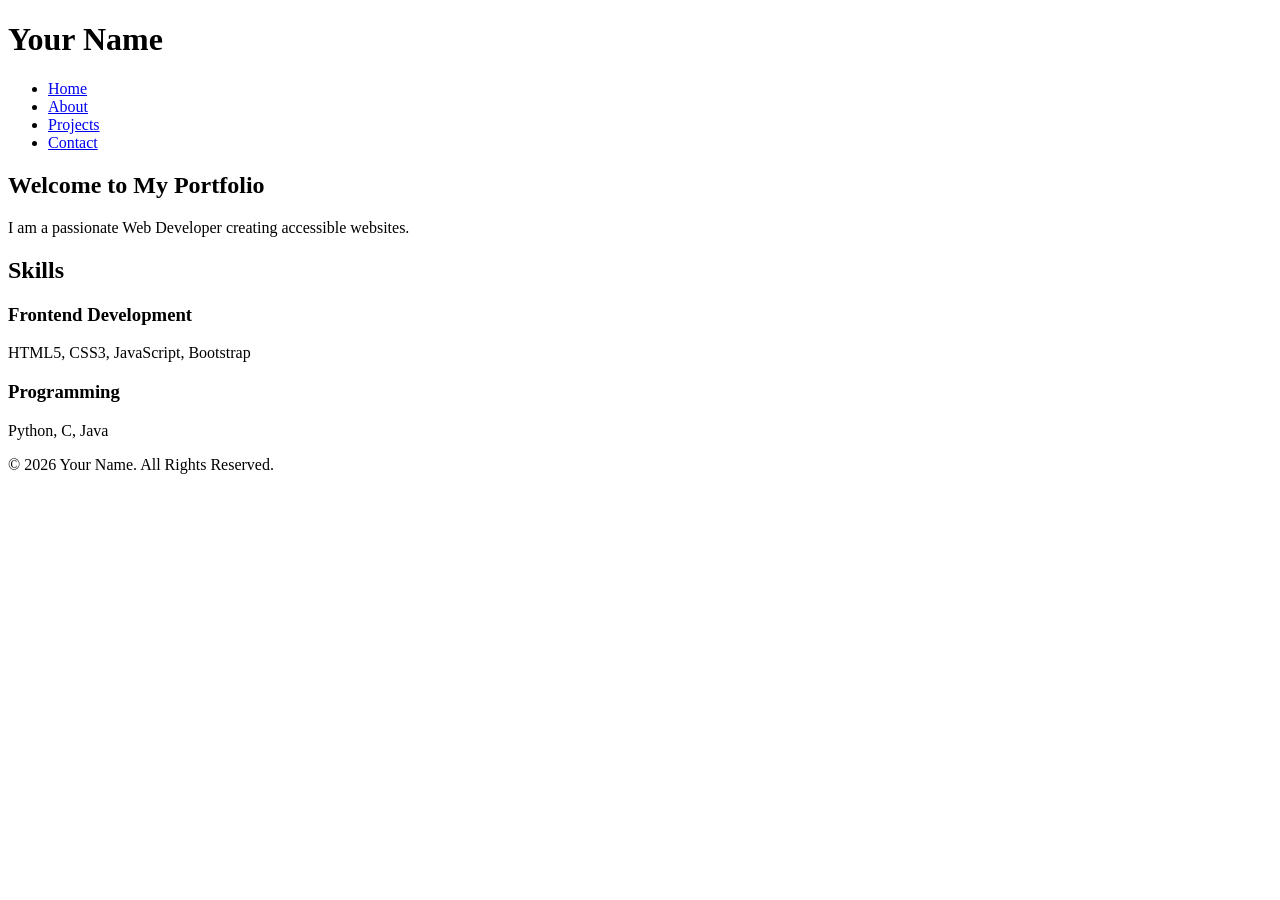
==== index.html @ 40da5cfa "Create index.html" ====
<!DOCTYPE html>
<html lang="en">
<head>
    <meta charset="UTF-8">
    <meta name="description" content="Personal Portfolio Website of Your Name">
    <meta name="keywords" content="Portfolio, Web Developer, HTML5, CSS3">
    <meta name="author" content="Your Name">
    <meta name="viewport" content="width=device-width, initial-scale=1.0">

    <title>Your Name | Portfolio</title>
    <link rel="stylesheet" href="css/style.css">
</head>
<body>
<header role="banner">
    <h1>Your Name</h1>

    <nav aria-label="Main Navigation">
        <ul>
            <li><a href="index.html">Home</a></li>
            <li><a href="about.html">About</a></li>
            <li><a href="projects.html">Projects</a></li>
            <li><a href="contact.html">Contact</a></li>
        </ul>
    </nav>
</header>

<main>

<section aria-labelledby="hero-title">
    <h2 id="hero-title">Welcome to My Portfolio</h2>
    <p>I am a passionate Web Developer creating accessible websites.</p>
</section>

<section aria-labelledby="skills-title">
    <h2 id="skills-title">Skills</h2>

    <article>
        <h3>Frontend Development</h3>
        <p>HTML5, CSS3, JavaScript, Bootstrap</p>
    </article>

    <article>
        <h3>Programming</h3>
        <p>Python, C, Java</p>
    </article>
</section>

</main>

<footer>
    <p>&copy; 2026 Your Name. All Rights Reserved.</p>
</footer>

</body>
</html>
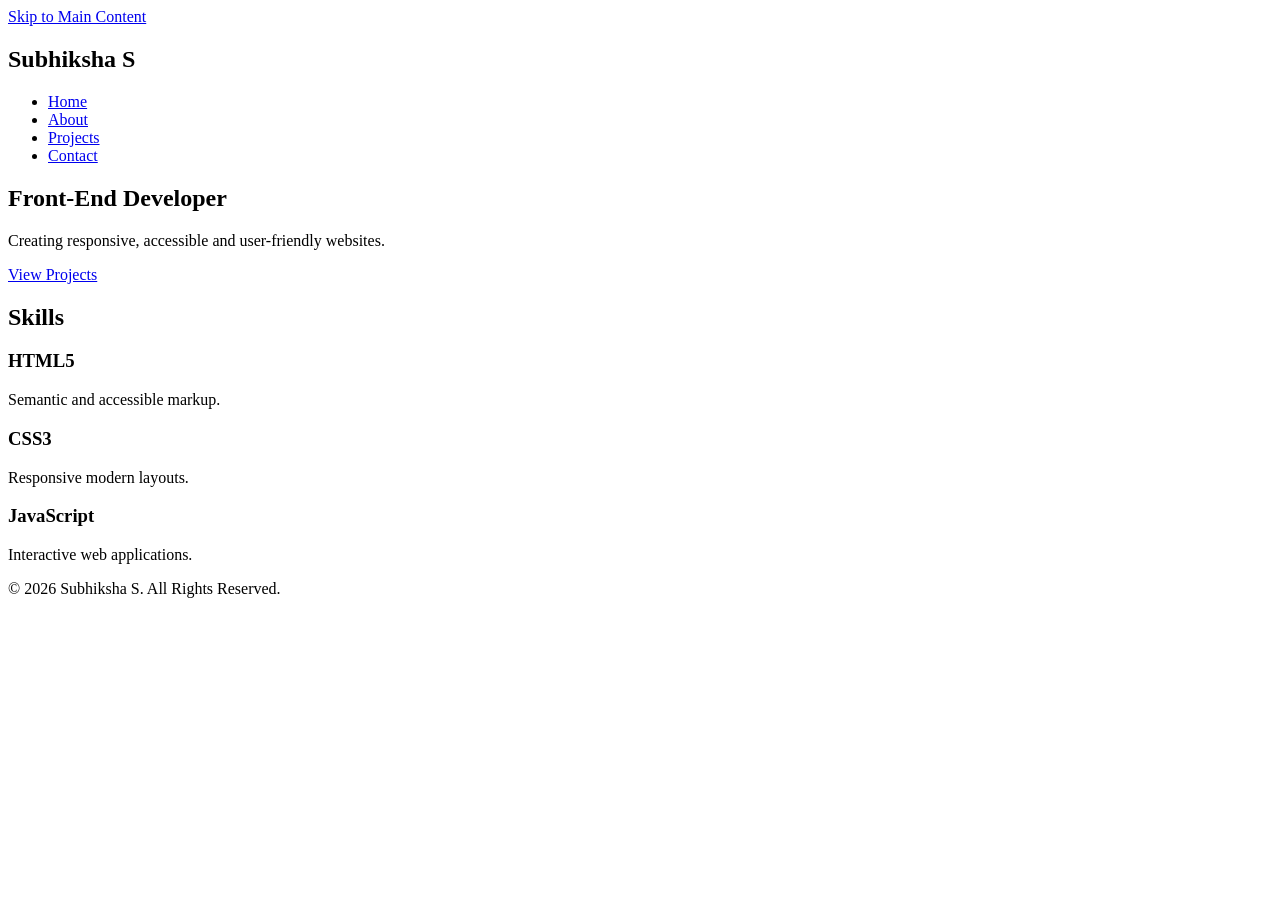
==== commit 8943c646: "Update index.html" ====
--- a/index.html
+++ b/index.html
@@ -1,55 +1,90 @@
 <!DOCTYPE html>
 <html lang="en">
 <head>
-    <meta charset="UTF-8">
-    <meta name="description" content="Personal Portfolio Website of Your Name">
-    <meta name="keywords" content="Portfolio, Web Developer, HTML5, CSS3">
-    <meta name="author" content="Your Name">
-    <meta name="viewport" content="width=device-width, initial-scale=1.0">
+<meta charset="UTF-8">
+<meta name="viewport" content="width=device-width, initial-scale=1.0">
 
-    <title>Your Name | Portfolio</title>
-    <link rel="stylesheet" href="css/style.css">
+<title>Subhiksha S | Front-End Developer Portfolio</title>
+
+<meta name="description"
+content="Professional portfolio of Subhiksha S showcasing web development projects, skills and achievements.">
+
+<meta name="keywords"
+content="portfolio, web developer, frontend developer, HTML, CSS, JavaScript">
+
+<meta name="author" content="Subhiksha S">
+
+<link rel="stylesheet" href="css/style.css">
 </head>
+
 <body>
+
+<a href="#main-content" class="skip-link">
+Skip to Main Content
+</a>
+
 <header role="banner">
-    <h1>Your Name</h1>
+<nav aria-label="Main Navigation">
 
-    <nav aria-label="Main Navigation">
-        <ul>
-            <li><a href="index.html">Home</a></li>
-            <li><a href="about.html">About</a></li>
-            <li><a href="projects.html">Projects</a></li>
-            <li><a href="contact.html">Contact</a></li>
-        </ul>
-    </nav>
+<h1>Subhiksha S</h1>
+
+<ul>
+<li><a href="index.html" aria-current="page">Home</a></li>
+<li><a href="about.html">About</a></li>
+<li><a href="projects.html">Projects</a></li>
+<li><a href="contact.html">Contact</a></li>
+</ul>
+
+</nav>
 </header>
 
-<main>
+<main id="main-content">
 
-<section aria-labelledby="hero-title">
-    <h2 id="hero-title">Welcome to My Portfolio</h2>
-    <p>I am a passionate Web Developer creating accessible websites.</p>
+<section class="hero">
+<h2>Front-End Developer</h2>
+
+<p>
+Creating responsive, accessible and user-friendly websites.
+</p>
+
+<a href="projects.html" class="btn">
+View Projects
+</a>
+
 </section>
 
-<section aria-labelledby="skills-title">
-    <h2 id="skills-title">Skills</h2>
+<section aria-labelledby="skills-heading">
 
-    <article>
-        <h3>Frontend Development</h3>
-        <p>HTML5, CSS3, JavaScript, Bootstrap</p>
-    </article>
+<h2 id="skills-heading">Skills</h2>
 
-    <article>
-        <h3>Programming</h3>
-        <p>Python, C, Java</p>
-    </article>
+<div class="grid">
+
+<article>
+<h3>HTML5</h3>
+<p>Semantic and accessible markup.</p>
+</article>
+
+<article>
+<h3>CSS3</h3>
+<p>Responsive modern layouts.</p>
+</article>
+
+<article>
+<h3>JavaScript</h3>
+<p>Interactive web applications.</p>
+</article>
+
+</div>
+
 </section>
 
 </main>
 
 <footer>
-    <p>&copy; 2026 Your Name. All Rights Reserved.</p>
+<p>&copy; 2026 Subhiksha S. All Rights Reserved.</p>
 </footer>
+
+<script src="js/main.js"></script>
 
 </body>
 </html>
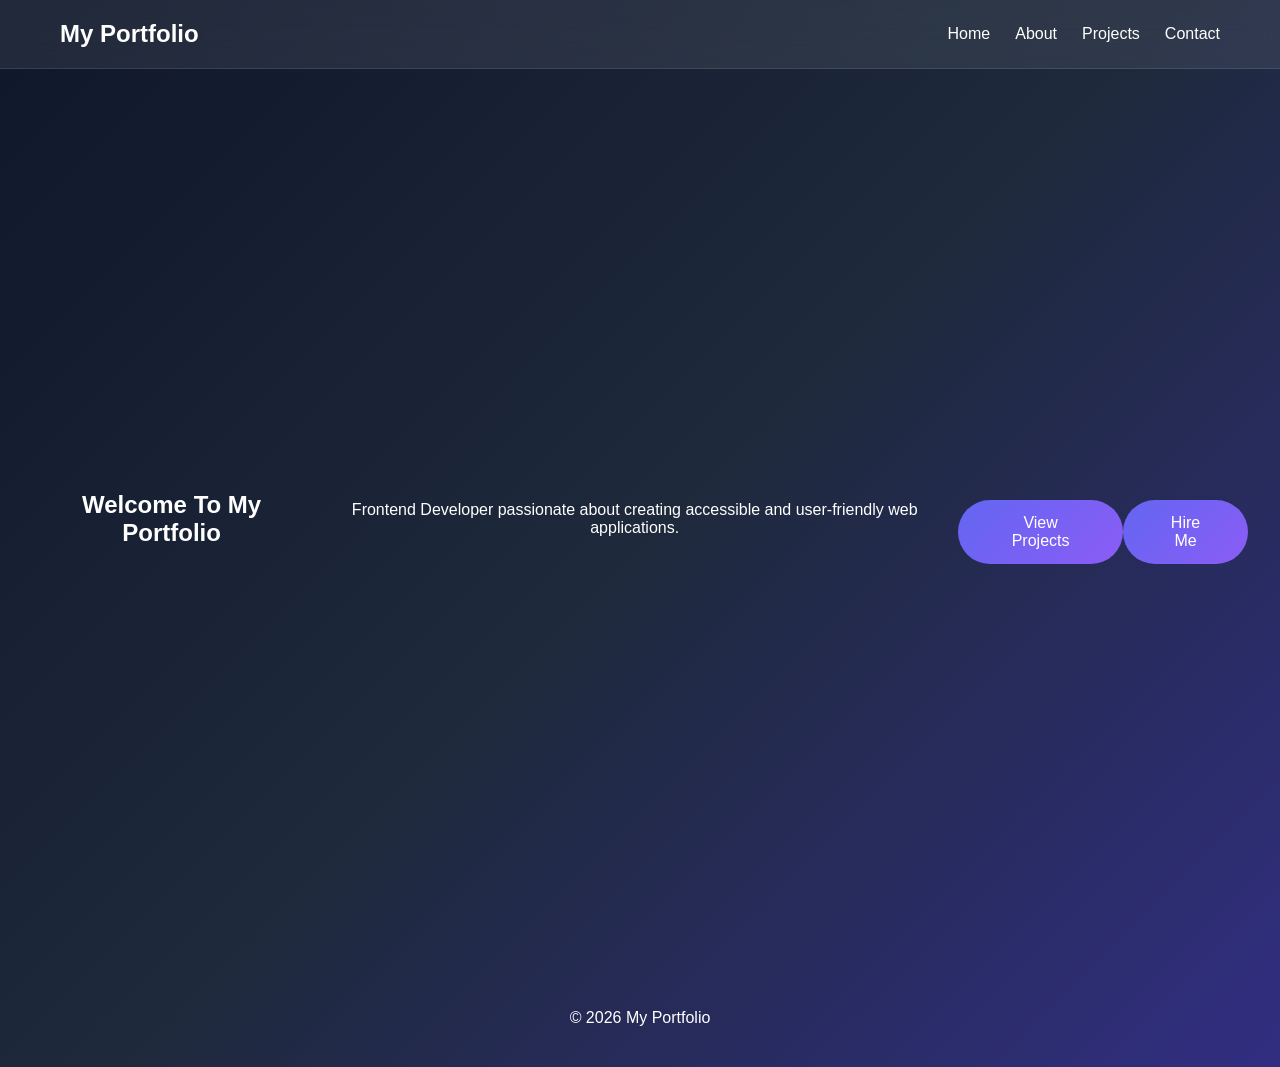
==== commit 363ec2d7: "Update index.html" ====
--- a/index.html
+++ b/index.html
@@ -3,33 +3,19 @@
 <head>
 <meta charset="UTF-8">
 <meta name="viewport" content="width=device-width, initial-scale=1.0">
-
-<title>Subhiksha S | Front-End Developer Portfolio</title>
-
-<meta name="description"
-content="Professional portfolio of Subhiksha S showcasing web development projects, skills and achievements.">
-
-<meta name="keywords"
-content="portfolio, web developer, frontend developer, HTML, CSS, JavaScript">
-
-<meta name="author" content="Subhiksha S">
-
-<link rel="stylesheet" href="css/style.css">
+<meta name="description" content="Accessible Personal Portfolio">
+<title>Portfolio - Home</title>
+<link rel="stylesheet" href="style.css">
 </head>
 
 <body>
 
-<a href="#main-content" class="skip-link">
-Skip to Main Content
-</a>
-
-<header role="banner">
+<header>
 <nav aria-label="Main Navigation">
-
-<h1>Subhiksha S</h1>
+<h1>My Portfolio</h1>
 
 <ul>
-<li><a href="index.html" aria-current="page">Home</a></li>
+<li><a href="index.html">Home</a></li>
 <li><a href="about.html">About</a></li>
 <li><a href="projects.html">Projects</a></li>
 <li><a href="contact.html">Contact</a></li>
@@ -38,53 +24,27 @@
 </nav>
 </header>
 
-<main id="main-content">
+<main>
 
 <section class="hero">
-<h2>Front-End Developer</h2>
+
+<h2>Welcome To My Portfolio</h2>
 
 <p>
-Creating responsive, accessible and user-friendly websites.
+Frontend Developer passionate about creating
+accessible and user-friendly web applications.
 </p>
 
-<a href="projects.html" class="btn">
-View Projects
-</a>
-
-</section>
-
-<section aria-labelledby="skills-heading">
-
-<h2 id="skills-heading">Skills</h2>
-
-<div class="grid">
-
-<article>
-<h3>HTML5</h3>
-<p>Semantic and accessible markup.</p>
-</article>
-
-<article>
-<h3>CSS3</h3>
-<p>Responsive modern layouts.</p>
-</article>
-
-<article>
-<h3>JavaScript</h3>
-<p>Interactive web applications.</p>
-</article>
-
-</div>
+<a href="projects.html" class="btn">View Projects</a>
+<a href="contact.html" class="btn">Hire Me</a>
 
 </section>
 
 </main>
 
 <footer>
-<p>&copy; 2026 Subhiksha S. All Rights Reserved.</p>
+<p>&copy; 2026 My Portfolio</p>
 </footer>
-
-<script src="js/main.js"></script>
 
 </body>
 </html>
--- a/style.css
+++ b/style.css
@@ -0,0 +1,142 @@
+:root{
+    --primary:#6366f1;
+    --secondary:#8b5cf6;
+    --dark:#0f172a;
+    --light:#f8fafc;
+}
+
+*{
+    margin:0;
+    padding:0;
+    box-sizing:border-box;
+    scroll-behavior:smooth;
+}
+
+body{
+    font-family:'Segoe UI',sans-serif;
+    color:white;
+    background:
+    linear-gradient(
+        135deg,
+        #0f172a,
+        #1e293b,
+        #312e81
+    );
+    min-height:100vh;
+}
+
+header{
+    position:sticky;
+    top:0;
+    backdrop-filter:blur(15px);
+    background:rgba(255,255,255,0.08);
+    border-bottom:1px solid rgba(255,255,255,.1);
+    z-index:1000;
+}
+
+nav{
+    max-width:1200px;
+    margin:auto;
+    display:flex;
+    justify-content:space-between;
+    align-items:center;
+    padding:20px;
+}
+
+nav ul{
+    display:flex;
+    gap:25px;
+    list-style:none;
+}
+
+nav a{
+    color:white;
+    text-decoration:none;
+    transition:.3s;
+}
+
+nav a:hover{
+    color:#818cf8;
+}
+
+.hero{
+    min-height:100vh;
+    display:flex;
+    align-items:center;
+    justify-content:center;
+    text-align:center;
+    padding:2rem;
+}
+
+.hero-content h1{
+    font-size:4rem;
+    margin-bottom:1rem;
+}
+
+.hero-content p{
+    font-size:1.3rem;
+    max-width:700px;
+    margin:auto;
+}
+
+.btn{
+    display:inline-block;
+    margin-top:25px;
+    padding:14px 35px;
+    background:linear-gradient(
+    135deg,
+    #6366f1,
+    #8b5cf6);
+    border-radius:50px;
+    color:white;
+    text-decoration:none;
+    transition:.4s;
+}
+
+.btn:hover{
+    transform:translateY(-5px);
+}
+
+.glass-card{
+    background:
+    rgba(255,255,255,0.08);
+
+    backdrop-filter:blur(12px);
+
+    border:
+    1px solid rgba(255,255,255,.15);
+
+    border-radius:20px;
+
+    padding:30px;
+}
+
+.skills-grid{
+    display:grid;
+    grid-template-columns:
+    repeat(auto-fit,minmax(250px,1fr));
+
+    gap:25px;
+}
+
+.skill{
+    transition:.4s;
+}
+
+.skill:hover{
+    transform:translateY(-10px);
+}
+
+.project-card{
+    overflow:hidden;
+}
+
+.project-card img{
+    width:100%;
+    border-radius:15px;
+}
+
+footer{
+    text-align:center;
+    padding:40px;
+}
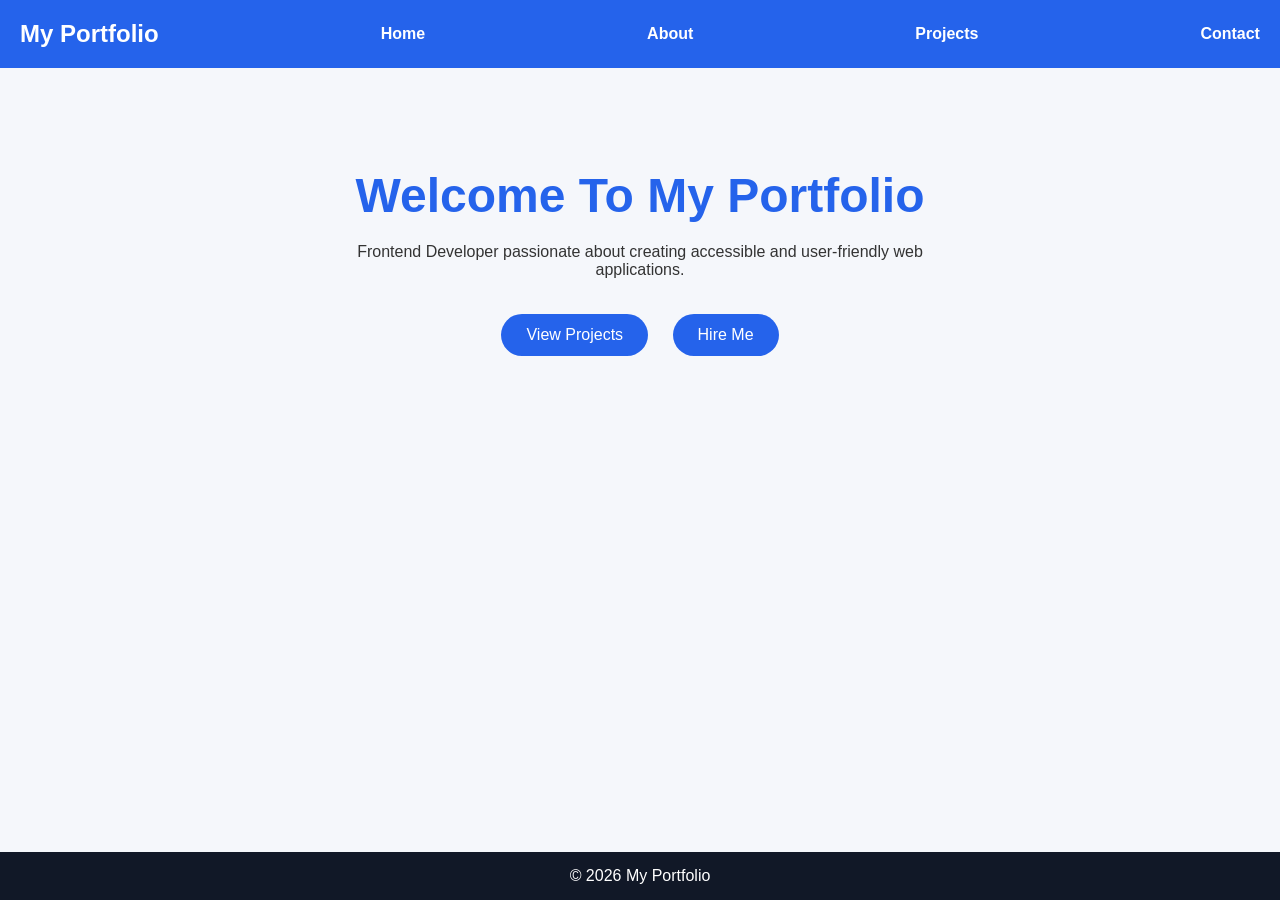
==== commit 922c22f3: "Update index.html" ====
--- a/index.html
+++ b/index.html
@@ -14,12 +14,11 @@
 <nav aria-label="Main Navigation">
 <h1>My Portfolio</h1>
 
-<ul>
-<li><a href="index.html">Home</a></li>
-<li><a href="about.html">About</a></li>
-<li><a href="projects.html">Projects</a></li>
-<li><a href="contact.html">Contact</a></li>
-</ul>
+<a href="index.html">Home</a>
+<a href="about.html">About</a>
+<a href="projects.html">Projects</a>
+<a href="contact.html">Contact</a>
+
 
 </nav>
 </header>
--- a/style.css
+++ b/style.css
@@ -1,142 +1,152 @@
-:root{
-    --primary:#6366f1;
-    --secondary:#8b5cf6;
-    --dark:#0f172a;
-    --light:#f8fafc;
-}
-
 *{
-    margin:0;
-    padding:0;
-    box-sizing:border-box;
-    scroll-behavior:smooth;
+margin:0;
+padding:0;
+box-sizing:border-box;
+font-family:Segoe UI,sans-serif;
 }
 
 body{
-    font-family:'Segoe UI',sans-serif;
-    color:white;
-    background:
-    linear-gradient(
-        135deg,
-        #0f172a,
-        #1e293b,
-        #312e81
-    );
-    min-height:100vh;
+background:#f5f7fb;
+color:#333;
+display:flex;
+flex-direction:column;
+min-height:100vh;
 }
 
 header{
-    position:sticky;
-    top:0;
-    backdrop-filter:blur(15px);
-    background:rgba(255,255,255,0.08);
-    border-bottom:1px solid rgba(255,255,255,.1);
-    z-index:1000;
+background:#2563eb;
+padding:20px;
 }
 
 nav{
-    max-width:1200px;
-    margin:auto;
-    display:flex;
-    justify-content:space-between;
-    align-items:center;
-    padding:20px;
+display:flex;
+justify-content:space-between;
+align-items:center;
+}
+
+nav h1{
+color:white;
 }
 
 nav ul{
-    display:flex;
-    gap:25px;
-    list-style:none;
+display:flex;
+list-style:none;
+gap:20px;
 }
 
 nav a{
-    color:white;
-    text-decoration:none;
-    transition:.3s;
-}
-
-nav a:hover{
-    color:#818cf8;
+color:white;
+text-decoration:none;
+font-weight:bold;
 }
 
 .hero{
-    min-height:100vh;
-    display:flex;
-    align-items:center;
-    justify-content:center;
-    text-align:center;
-    padding:2rem;
+text-align:center;
+padding:100px 20px;
 }
 
-.hero-content h1{
-    font-size:4rem;
-    margin-bottom:1rem;
+.hero h2{
+font-size:3rem;
+margin-bottom:20px;
+color:#2563eb;
 }
 
-.hero-content p{
-    font-size:1.3rem;
-    max-width:700px;
-    margin:auto;
+.hero p{
+max-width:600px;
+margin:auto;
+margin-bottom:25px;
 }
 
 .btn{
-    display:inline-block;
-    margin-top:25px;
-    padding:14px 35px;
-    background:linear-gradient(
-    135deg,
-    #6366f1,
-    #8b5cf6);
-    border-radius:50px;
-    color:white;
-    text-decoration:none;
-    transition:.4s;
+display:inline-block;
+background:#2563eb;
+color:white;
+padding:12px 25px;
+border-radius:30px;
+text-decoration:none;
+margin:10px;
 }
 
-.btn:hover{
-    transform:translateY(-5px);
+.page{
+padding:50px 20px;
+text-align:center;
 }
 
-.glass-card{
-    background:
-    rgba(255,255,255,0.08);
-
-    backdrop-filter:blur(12px);
-
-    border:
-    1px solid rgba(255,255,255,.15);
-
-    border-radius:20px;
-
-    padding:30px;
+.page h2{
+margin-bottom:30px;
+color:#2563eb;
 }
 
-.skills-grid{
-    display:grid;
-    grid-template-columns:
-    repeat(auto-fit,minmax(250px,1fr));
-
-    gap:25px;
+.grid{
+display:grid;
+grid-template-columns:repeat(auto-fit,minmax(250px,1fr));
+gap:20px;
 }
 
-.skill{
-    transition:.4s;
+.card{
+background:white;
+padding:25px;
+border-radius:15px;
+box-shadow:0 4px 12px rgba(0,0,0,0.1);
 }
 
-.skill:hover{
-    transform:translateY(-10px);
+form{
+max-width:500px;
+margin:auto;
+background:white;
+padding:30px;
+border-radius:15px;
+box-shadow:0 4px 12px rgba(0,0,0,0.1);
+text-align:left;
 }
 
-.project-card{
-    overflow:hidden;
+label{
+display:block;
+margin-top:15px;
 }
 
-.project-card img{
-    width:100%;
-    border-radius:15px;
+input,
+textarea{
+width:100%;
+padding:10px;
+margin-top:5px;
+border:1px solid #ccc;
+border-radius:8px;
+}
+
+button{
+width:100%;
+padding:12px;
+margin-top:20px;
+background:#2563eb;
+color:white;
+border:none;
+border-radius:8px;
+cursor:pointer;
 }
 
 footer{
-    text-align:center;
-    padding:40px;
+margin-top:auto;
+background:#111827;
+color:white;
+text-align:center;
+padding:15px;
 }
+
+@media(max-width:768px){
+
+nav{
+flex-direction:column;
+gap:15px;
+}
+
+nav ul{
+flex-direction:column;
+text-align:center;
+}
+
+.hero h2{
+font-size:2rem;
+}
+
+}
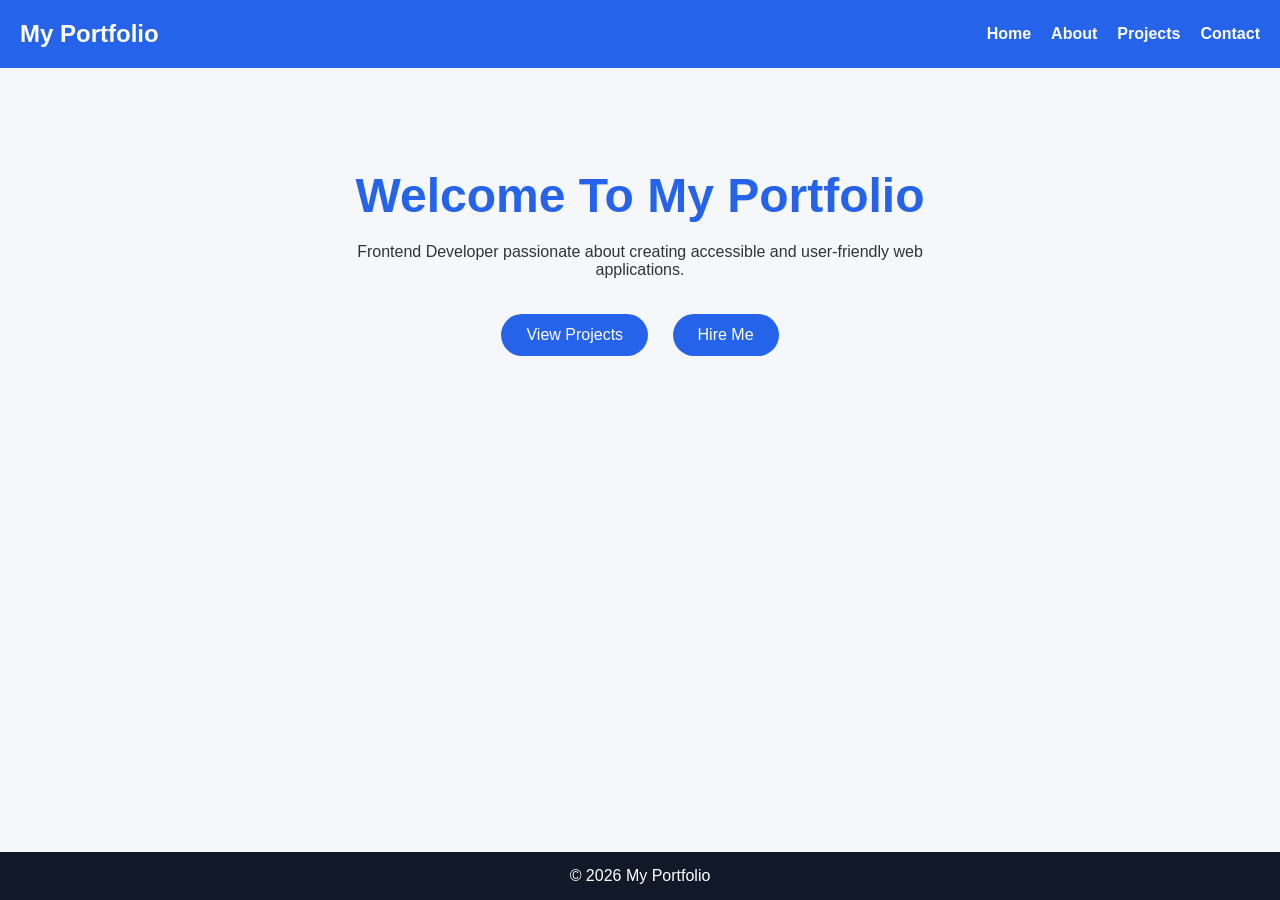
==== commit 37dbe3c4: "Update index.html" ====
--- a/index.html
+++ b/index.html
@@ -14,11 +14,12 @@
 <nav aria-label="Main Navigation">
 <h1>My Portfolio</h1>
 
-<a href="index.html">Home</a>
-<a href="about.html">About</a>
-<a href="projects.html">Projects</a>
-<a href="contact.html">Contact</a>
-
+<ul>
+<li><a href="index.html">Home</a></li>
+<li><a href="about.html">About</a></li>
+<li><a href="projects.html">Projects</a></li>
+<li><a href="contact.html">Contact</a></li>
+</ul>
 
 </nav>
 </header>
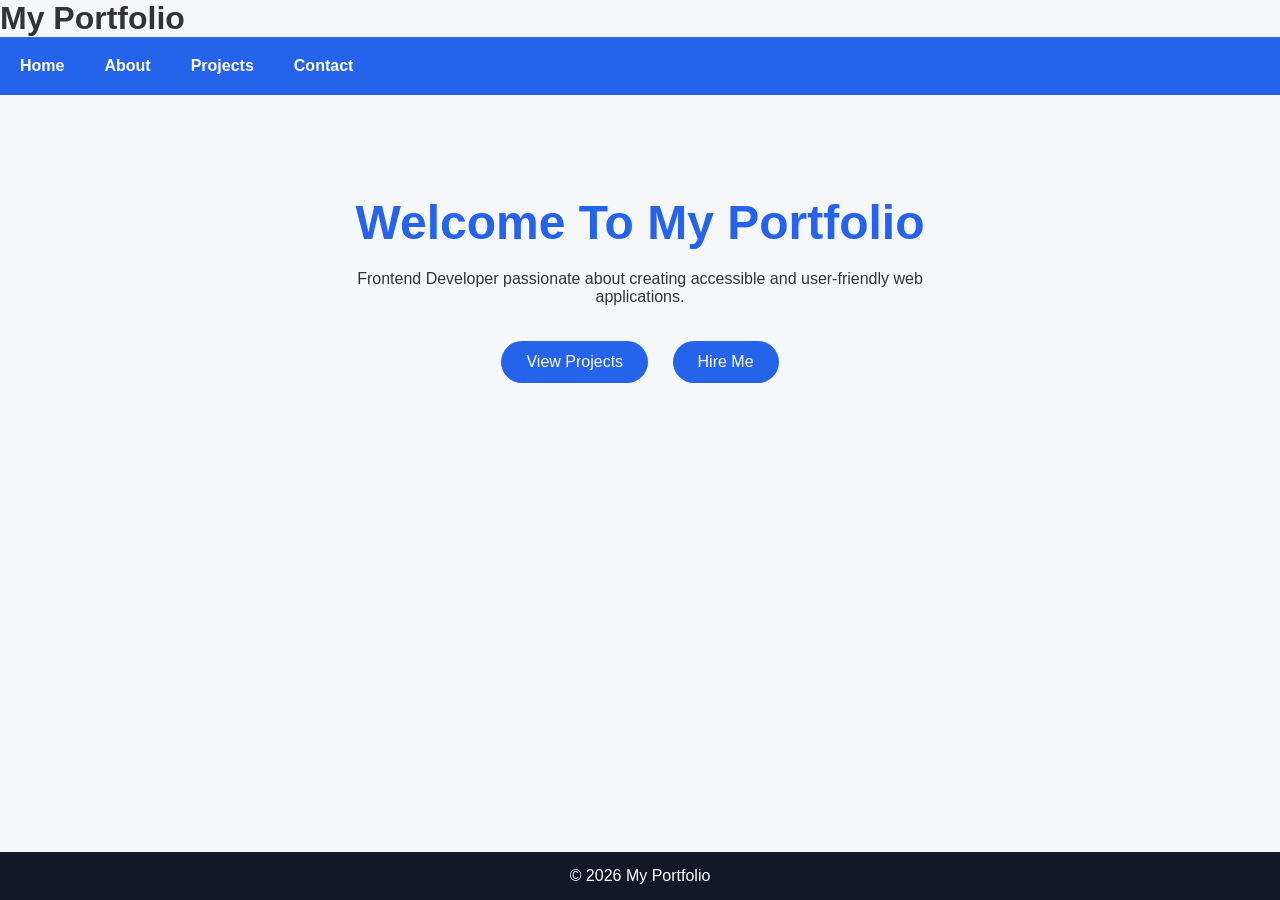
==== commit a42209d2: "Update index.html" ====
--- a/index.html
+++ b/index.html
@@ -9,10 +9,10 @@
 </head>
 
 <body>
-
+<h1>My Portfolio</h1>
 <header>
 <nav aria-label="Main Navigation">
-<h1>My Portfolio</h1>
+
 
 <ul>
 <li><a href="index.html">Home</a></li>
--- a/style.css
+++ b/style.css
@@ -31,7 +31,15 @@
 nav ul{
 display:flex;
 list-style:none;
-gap:20px;
+justify-content:center;
+align-items:center;
+gap:40px;
+padding:0;
+margin:0;
+}
+
+nav ul li{
+display:inline-block;
 }
 
 nav a{
@@ -137,12 +145,14 @@
 
 nav{
 flex-direction:column;
-gap:15px;
 }
 
 nav ul{
-flex-direction:column;
-text-align:center;
+display:flex;
+flex-direction:row;
+justify-content:center;
+gap:25px;
+flex-wrap:wrap;
 }
 
 .hero h2{
